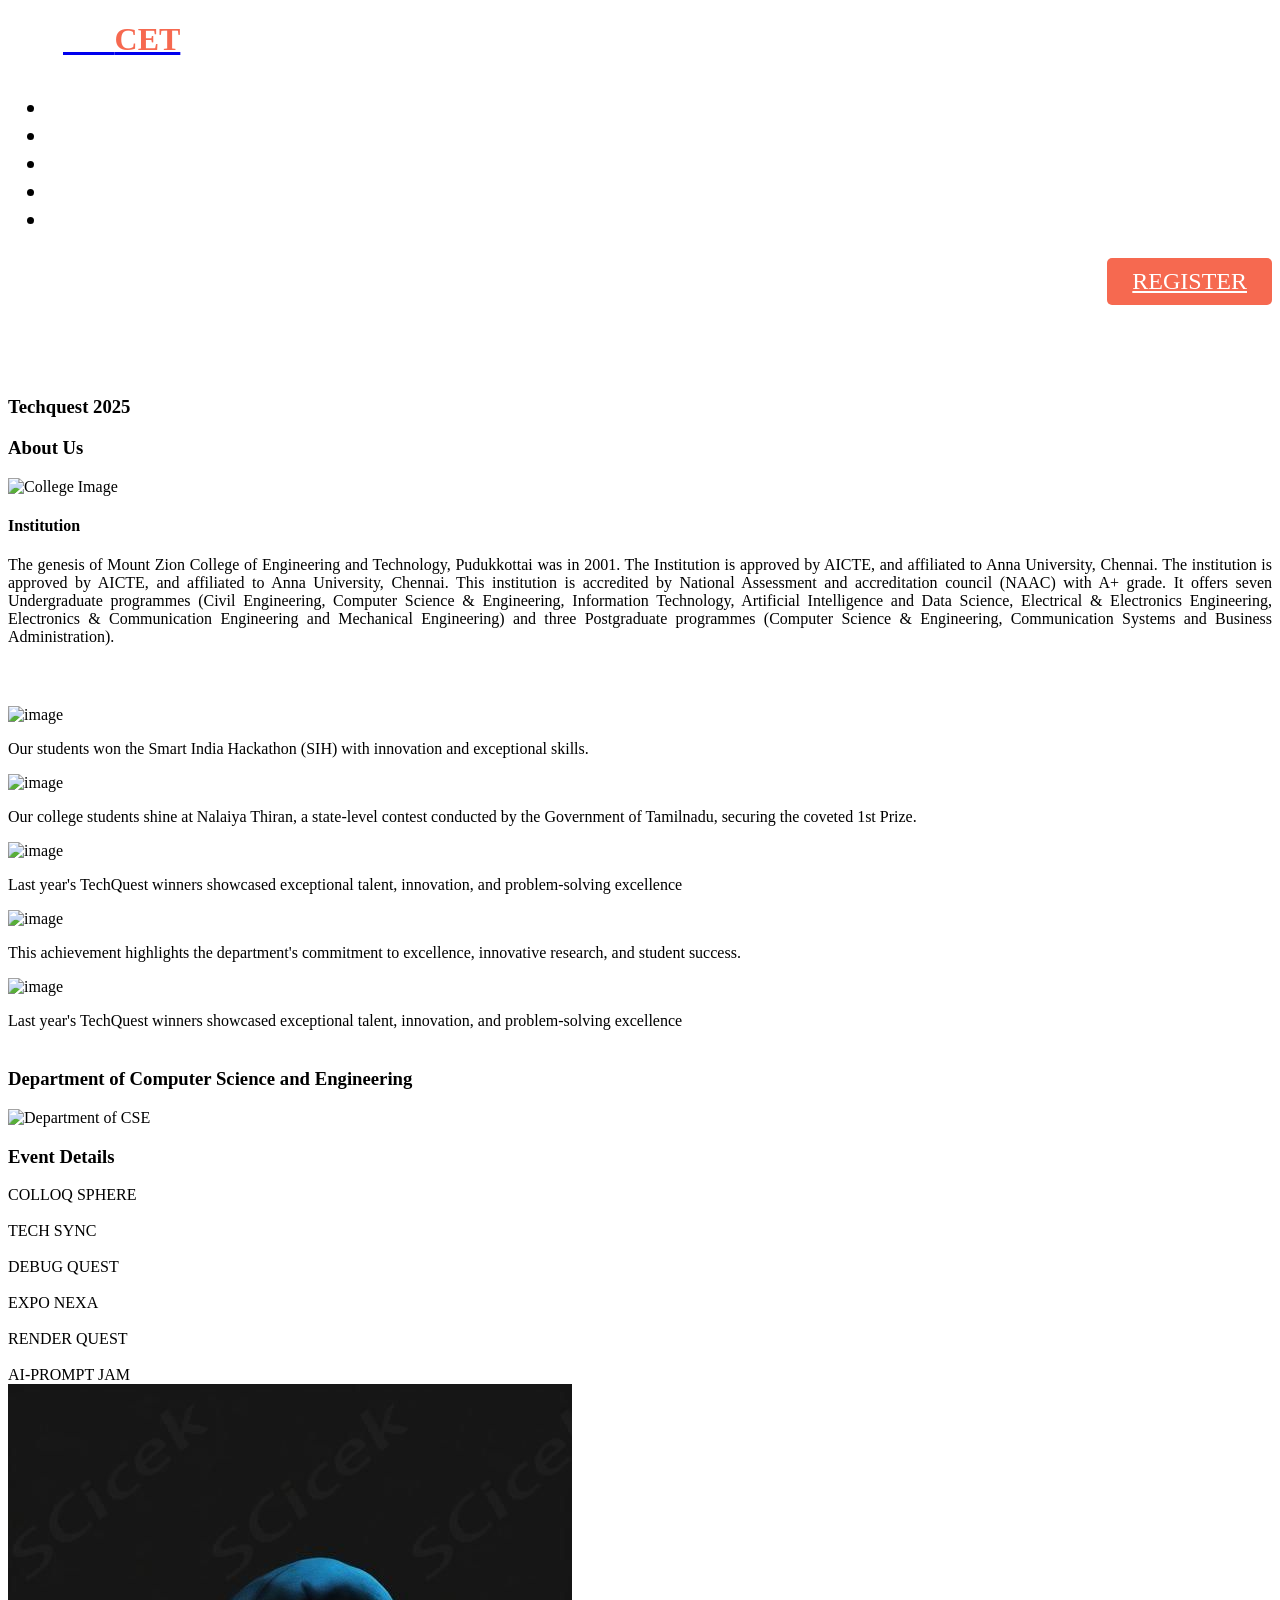
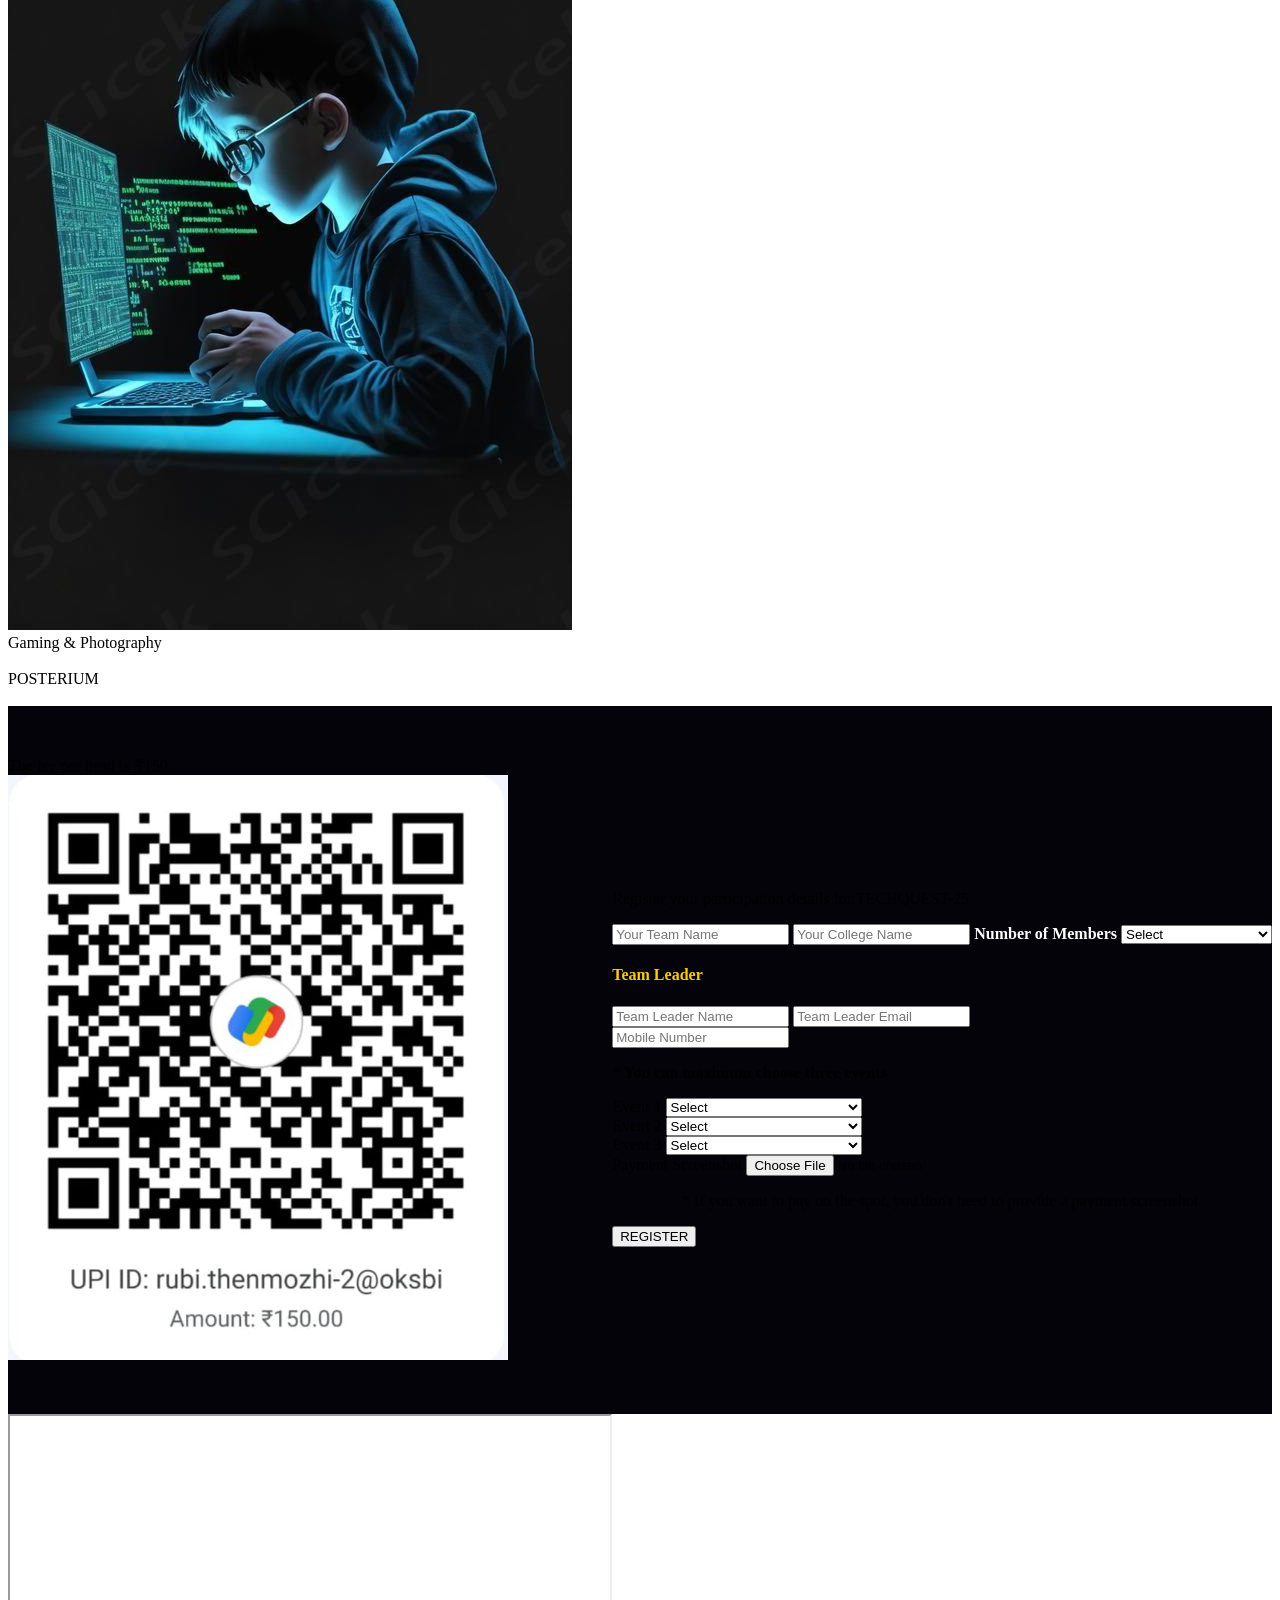
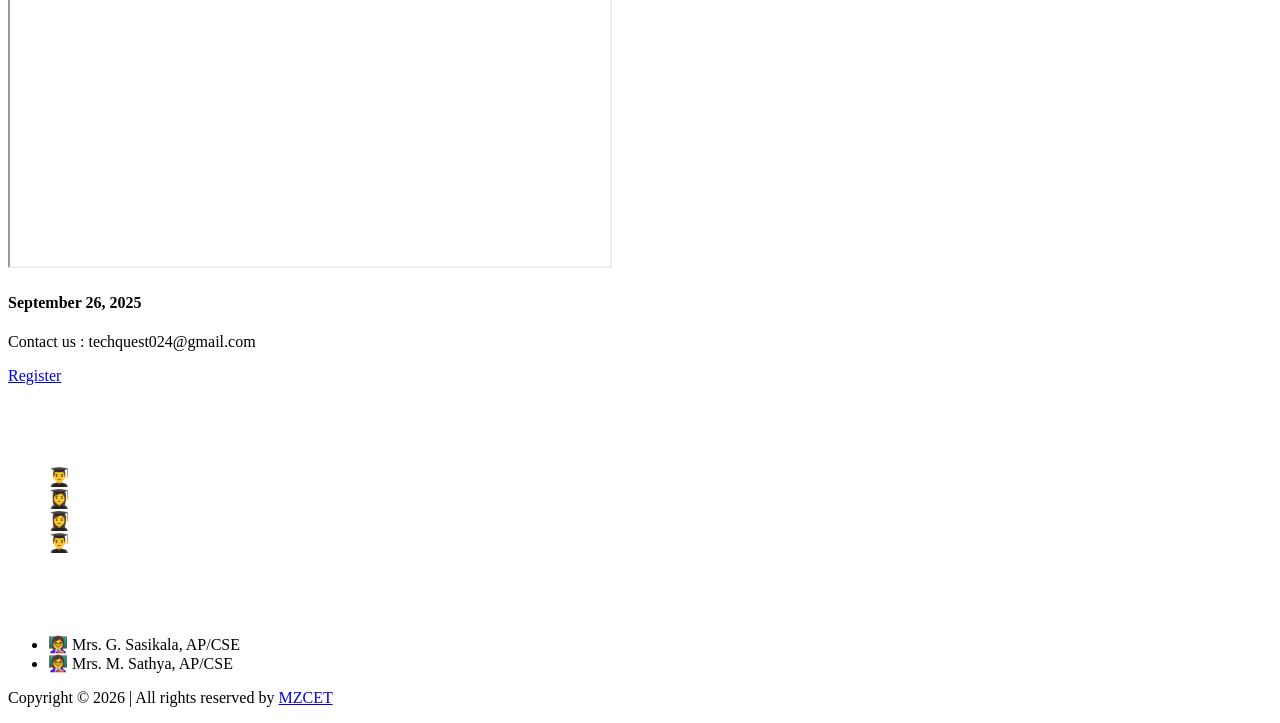
==== index.html @ 286eeac9 "Updated footer with student and staff coordinators" ====
<!doctype html>
<html class="no-js" lang="zxx">

<head>
    <meta charset="utf-8">
    <meta http-equiv="x-ua-compatible" content="ie=edge">
    <title>Techquest25</title>
    <meta name="description" content="">
    <meta name="viewport" content="width=device-width, initial-scale=1">
    <link rel="preconnect" href="https://fonts.googleapis.com">
    <link rel="preconnect" href="https://fonts.gstatic.com" crossorigin>
    <link href="https://fonts.googleapis.com/css2?family=Montserrat:ital,wght@0,100..900;1,100..900&display=swap" rel="stylesheet">

    <!-- <link rel="manifest" href="site.webmanifest"> -->
    <link rel="shortcut icon" type="image/x-icon" href="img/favicon.png">
    
    <!-- Place favicon.ico in the root directory -->

    <link rel="stylesheet" href="./form.css">
    <!-- CSS here -->
     <link rel="stylesheet" href="./glass.css">
    <link rel="stylesheet" href="css/bootstrap.min.css">
    <link rel="stylesheet" href="css/form.css">
    <link rel="stylesheet" href="css/owl.carousel.min.css">
    <link rel="stylesheet" href="css/magnific-popup.css">
    <link rel="stylesheet" href="css/font-awesome.min.css">
    <link rel="stylesheet" href="css/themify-icons.css">
    <link rel="stylesheet" href="css/gijgo.css">
    <link rel="stylesheet" href="css/nice-select.css">
    <link rel="stylesheet" href="css/animate.css">
    <link rel="stylesheet" href="css/flaticon.css">
    <link rel="stylesheet" href="css/slicknav.css">

    <link rel="stylesheet" href="css/style.css">
    <link rel="stylesheet" href="./navbar.css">

    <!-- slider adding -->
    <link rel="stylesheet" href="https://cdnjs.cloudflare.com/ajax/libs/remixicon/3.5.0/remixicon.css" crossorigin="">

    <!--=============== SWIPER CSS ===============-->
    <link rel="stylesheet" href="./swiper-bundle.min.css">

    <!--=============== CSS ===============-->
    <link rel="stylesheet" href="./slidercss.css">

    <!-- font adding  -->
    <link rel="preconnect" href="https://fonts.googleapis.com">
<link rel="preconnect" href="https://fonts.gstatic.com" crossorigin>
<link href="https://fonts.googleapis.com/css2?family=Bebas+Neue&family=Unlock&display=swap" rel="stylesheet">
    <style>

        *{
            scrollbar-width: none;
        }
        .form-text{
            font-family: "Montserrat", sans-serif;
        }  
        .heading_name{
            font-family: "Unlock" , sans-serif;
        }
        .modal {
        display: none;
        position: fixed;
        z-index: 1;
        padding-top: 100px;
        left: 0;
        top: 0;
        width: 100%;
        height: 100%;
        background-color: rgba(0,0,0,0.4); /* Black background with opacity */
    }

    .modal-content {
        background-color: black;
        margin: auto;
        padding: 20px;
        border: 1px solid #888;
        width: 80%;
        max-width: 400px;
        text-align: center;
    }

    .close {
        color: #aaa;
        float: right;
        font-size: 28px;
        font-weight: bold;
    }

    .close:hover, .close:focus {
        color: black;
        text-decoration: none;
        cursor: pointer;
    }
    .error-input {
  border: 2px solid red !important;
  box-shadow: 0 0 8px red;
}

.student{
    color: white;
    font-size: larger;
}

.text-left1{
    color:white;
    font-size: large;
}

.text-left{
    color:white;
    font-size: large;
}


    </style>
    <!-- <link rel="stylesheet" href="css/responsive.css"> -->
</head>

<div>
    <!-- header-start -->
    <header>
        <div class="header-area ">
            <div id="sticky-header" class="main-header-area">
                <div class="container">
                    <div class="header_bottom_border">
                        <div class="row align-items-center">
                            <div class="col-xl-3 col-lg-3">
                                <div class="logo">
                                    <a href="index.html">
                                        <h1 style="color: #f66950; padding-bottom: 10px; display: flex;"> 
                                             <img src="./img/favicon.png"  width="55" alt="">
                                            <span style="color: white;">MZ</span>CET
                                        </h1>
                                    </a>
                                </div>
                            </div>
                            <div class="col-xl-6 col-lg-6">
                                <div class="hambarger main-menu d-none d-lg-block">
                                    <nav>
                                        <ul id="navigation" style=" justify-content: center; align-items: center; gap: 20px; font-size: 25px;">
                                            <li><a href="index.html" style="color: white;">home</a></li>
                                            <li><a href="#about-us" style="color: white;">About Us</a></li>
                                            <li><a href="#event" style="color: white;">Events</a></li>
                                            <li><a href="#contact" style="color: white;">Contact</a></li>
                                            <li><a href="https://www.mzcet.in/default.php" style="color: white;">MZ Home</a></li>
                                        </ul>
                                    </nav>
                                </div>
                            </div>
                            <div class="col-xl-3 col-lg-3 d-none d-lg-block">
                                <div class="buy_tkt" style="display: flex; justify-content: flex-end; align-items: center;">
                                    <div class="book_btn d-none d-lg-block">
                                        <a href="#form" style="font-size: 24px; display: inline-block; padding: 10px 25px; background-color: #f66950; color: white; border-radius: 5px; text-transform: uppercase;">Register</a>
                                    </div>
                                </div>
                            </div>
                            <div class="col-12">
                                <!-- <div>skdnsldnslkdns</div> -->
                                <div class="mobile_menu d-block d-lg-none"></div>
                            </div>
                        </div>
                    </div>
                </div>
            </div>
        </div>
    </header>
    
    <!-- header-end -->

    <!-- slider_area_start -->
    <div class="slider_area">
        <div class="single_slider  d-flex align-items-center slider_bg_1 overlay">
            <div class="container">
                <div class="row align-items-center justify-content-center">
                    <div class="col-xl-12">
                        <div class="slider_text text-center">
                            <div class="shape_1 wow fadeInUp" data-wow-duration="1s" data-wow-delay=".2s">
                                <img src="img/shape/shape_1.svg" alt="">
                            </div>
                            <div class="shape_2 wow fadeInDown" data-wow-duration="1s" data-wow-delay=".2s">
                                <img src="img/shape/shape_2.svg" alt="">
                            </div>
                            <span class="wow fadeInLeft heading_name" data-wow-duration="1s" data-wow-delay=".3s" style="color: white ; ">National level technical symposium<br>
                             <span style="color: white;" class="heading_name">September 26</span>
                            </span>
                            <h3 class="wow fadeInLeft" data-wow-duration="1s" data-wow-delay=".4s">Techquest 2025</h3>
                            <!-- <p class="wow fadeInLeft" data-wow-duration="1s" data-wow-delay=".5s">Department of Computer Science and Engineering</p> -->
                        </div>
                    </div>
                </div>
            </div>
        </div>
    </div>
    <!-- slider_area_end -->

    <!-- about_area_start  -->
    <div id="about-us" class="about_area black_bg">
        <div class="container">
            <div class="row justify-content-center">
                <div class="col-lg-8">
                    <div class="section_title text-center mb-80">
                        <h3 class="wow fadeInRight" data-wow-duration="1s" data-wow-delay=".3s" >About Us</h3>
                        <!-- <p class="wow fadeInRight" data-wow-duration="1s" data-wow-delay=".4s" >The event regularly attracts a diverse range of attendees from around the world, across different professions, and with different.</p> -->
                    </div>
                </div>
            </div>
            <div class="row align-items-center">
                <div class="col-lg-7 col-md-6">
                    <div class="about_thumb">
                        <div class="shap_3  wow fadeInLeft" data-wow-duration="1s" data-wow-delay=".4s">
                            <!-- <img src="img/mzcet1.jpg" alt=""> -->
                        </div>
                        <div class="thumb_inner  wow fadeInUp" data-wow-duration="1s" data-wow-delay=".3s">
                            <img loading="lazy" decoding="async" role="article" src="img/mzcet1.webp" alt="College Image">
                        </div>
                    </div>
                </div>
                <div class="col-lg-5 col-md-6">
                    <div class="about_info pl-68">
                        <h4 class=" wow fadeInLeft" data-wow-duration="1s" data-wow-delay=".5s">Institution</h4>
                        <p  class=" wow fadeInLeft" style="text-align: justify; " data-wow-duration="1s" data-wow-delay=".6s">The genesis of Mount Zion College of Engineering and Technology, Pudukkottai was in 2001. The Institution is approved by AICTE, and affiliated to Anna University, Chennai. The institution is approved by AICTE, and affiliated to Anna University, Chennai. This institution is accredited by National Assessment and accreditation council (NAAC) with A+ grade. It offers seven Undergraduate programmes (Civil Engineering, Computer Science & Engineering, Information Technology, Artificial Intelligence and Data Science, Electrical & Electronics Engineering, Electronics & Communication Engineering and Mechanical Engineering) and three Postgraduate programmes (Computer Science & Engineering, Communication Systems and Business Administration).
                        </p>
                        <!-- <a href="#" class="boxed-btn3  wow fadeInLeft" data-wow-duration="1s" data-wow-delay=".7s">Register</a> -->
                    </div>
                </div>
            </div>
        </div>
    </div>
    <!-- about_area_end  -->
     <!-- Slider area -->
     <div class="section_title text-center">
        <h3 class="wow fadeInRight" style=" color: white;" data-wow-duration="1s" data-wow-delay=".3s" >Achievements</h3>
        <!-- <p class="wow fadeInRight" data-wow-duration="1s" data-wow-delay=".4s" >The event regularly attracts a diverse range of attendees from around the world, across different professions, and with different.</p> -->
    </div>
     <section class="containerslider">
        <div class="card__container swiper">
           <div class="card__content">
              <div class="swiper-wrapper">
                <article class="card__article swiper-slide">
                    <div class="card__image">
                       <img loading="lazy" decoding="async" role="status" src="img/achieve/sihfinal.webp" alt="image" class="card__img">
                       <div class="card__shadow"></div>
                    </div>
     
                    <div class="card__data">
                       <!-- <h3 class="card__name" style="color: #05030a;">Price Distrubition</h3> -->
                       <p class="card__description">
                        Our students won the Smart India Hackathon (SIH) with innovation and exceptional skills.
                       </p>
     
                       <!-- <a href="#" class="card__button">View More</a> -->
                    </div>
                 </article>
                 <article class="card__article swiper-slide">
                    <div class="card__image">
                       <img loading="lazy" decoding="async" role="status" src="img/achieve/nalaiyatheran.webp" alt="image" class="card__img">
                       <div class="card__shadow"></div>
                    </div>
     
                    <div class="card__data">
                       <!-- <h3 class="card__name" style="color: #05030a;">Price Distrubition</h3> -->
                       <p class="card__description">
                        Our college students shine at Nalaiya Thiran, a state-level contest conducted by the Government of Tamilnadu, securing the coveted 1st Prize.
                       </p>
     
                       <!-- <a href="#" class="card__button">View More</a> -->
                    </div>
                 </article>
                 <article class="card__article swiper-slide">
                    <div class="card__image">
                       <img loading="lazy" decoding="async" role="status" src="img/achieve/achieve.webp" alt="image" class="card__img">
                       <div class="card__shadow"></div>
                    </div>
     
                    <div class="card__data">
                       <!-- <h3 class="card__name" style="color: #05030a;">Price Distrubition</h3> -->

                       <p class="card__description">
                        Last year's TechQuest winners showcased exceptional talent, innovation, and problem-solving excellence
                       </p>
     
                       <!-- <a href="#" class="card__button">View More</a> -->
                    </div>
                 </article>                                
     
                 <article class="card__article swiper-slide">
                    <div class="card__image">
                        <img loading="lazy" decoding="async" role="status" src="img/achieve/achieve3.webp" alt="image" class="card__img">
                       <div class="card__shadow"></div>
                    </div>
     
                    <div class="card__data">
                       <!-- <h3 class="card__name">Sara Mit</h3> -->
                       <p class="card__description">
                        This achievement highlights the department's commitment to excellence, innovative research, and student success.
                       </p>
                       
                       <!-- <a href="#" class="card__button">View More</a> -->
                    </div>
                 </article>
     
                 
                 <article class="card__article swiper-slide">
                    <div class="card__image">
                        <img loading="lazy" decoding="async" height="" role="status" src="./img/achieve/achieve2.webp" alt="image" class="card__img">
                       <div class="card__shadow"></div>
                    </div>
     
                    <div class="card__data">
                       <!-- <h3 class="card__name">Jenny Wert</h3> -->
                       <p class="card__description">
                        Last year's TechQuest winners showcased exceptional talent, innovation, and problem-solving excellence
                       </p>
     
                       <!-- <a href="#" class="card__button">View More</a> -->
                    </div>
                 </article>
<!-- 
                 <article class="card__article swiper-slide">
                    <div class="card__image">
                        <img loading="lazy" decoding="async" role="status" src="img/achieve/achieve4.webp" alt="image" class="card__img">
                       <div class="card__shadow"></div>
                    </div>
     
                    <div class="card__data">
                       <!-- <h3 class="card__name">Jenny Wert</h3> -->
                       <!-- <p class="card__description">
                        Best department award 2023
                       </p> -->
     
                       <!-- <a href="#" class="card__button">View More</a> -->
                    <!-- </div>
                 </article>  -->

                 <!-- <article class="card__article swiper-slide">
                    <div class="card__image">
                       <img src="assets/img/avatar-5.png" alt="image" class="card__img">
                       <div class="card__shadow"></div>
                    </div>
     
                    <div class="card__data">
                       <h3 class="card__name">Lexa Kin</h3>
                       <p class="card__description">
                          Passionate about development and design, 
                          I carry out projects at the request of users.
                       </p>
     
                       <a href="#" class="card__button">View More</a>
                    </div>
                 </article> -->
              </div>
           </div>

           <!-- Navigation buttons -->
           <div class="swiper-button-next">
              <i class="ri-arrow-right-s-line"></i>
           </div>
           
           <div class="swiper-button-prev">
              <i  class="ri-arrow-left-s-line" ></i>
           </div>

           <!-- Pagination -->
           <div class="swiper-pagination"></div>
        </div>
     </section>

    <!-- added -->
    <div class="about_area black_bg">
        <div class="container">
            <div class="row justify-content-center">
                <div class="col-lg-8">
                    <div class="section_title text-center mb-80">
                        <h3 class="wow fadeInRight" style="padding-top: 20px;" data-wow-duration="1s" data-wow-delay=".3s" >Department of Computer Science and Engineering</h3>
                        <!-- <p class="wow fadeInRight" data-wow-duration="1s" data-wow-delay=".4s" >The event regularly attracts a diverse range of attendees from around the world, across different professions, and with different.</p> -->
                    </div>
                </div>
            </div>
            <div class="col align-items-center">
                <div class="">
                    <div class="about_thumb">
                        <div class="shap_3  wow fadeInLeft" data-wow-duration="1s" data-wow-delay=".4s">
                            <!-- <img src="img/mzcet1.jpg" alt=""> -->
                        </div>
                        <div class="thumb_inner  wow fadeInUp" data-wow-duration="1s" data-wow-delay=".3s">
                            <img loading="lazy" decoding="async" role="article" src="img/group_photo.webp" width="" alt="Department of CSE">
                        </div>
                    </div>
                </div>
                <div class="">
                    <div class="about_info ">
                        <!-- <h4 class=" wow fadeInLeft" data-wow-duration="1s" data-wow-delay=".5s">Institution</h4> -->
                        <!-- <p  class=" wow fadeInLeft text-justify" data-wow-duration="1s" data-wow-delay=".6s">Journey of the Department of Computer Science and Engineering at Mount Zion College of Engineering and Technology commenced in 2001, and since then, we have flourished in expertise and prowess within the realms of Computer Science and Engineering Curriculum and Research. Our offerings include B.E. in Computer Science and Engineering with a cohort of 90 students, M.E. in Computer Science and Engineering, admitting 18 students, and part-time opportunities for Doctoral Scholars. Renowned for excellence in both pedagogy and research, our faculty boasts exceptional academic credentials and high esteem. Our department's mission is to equip students with the holistic skill set essential for success in the modern workplace. We firmly believe that knowledge and research are catalysts for positive change. To empower our students, we have spearheaded innovative programs. Our graduates are adept at discerning, analyzing, and resolving intricate cross-disciplinary challenges, coupled with effective communication of their expertise throughout their careers. Our academic offerings encompass Value Added Courses, Certificate Courses, GATE Coaching, Placement Training, 24-hour Workshops, and Idea Hackathons. The paramount objective of our department is to achieve complete student placement. We categorize students' programming skills as beginners, intermediates, or advanced. Subsequently, Value Added Courses encompassing Web design, Mobile Application Development, IoT Training, and other contemporary tools are tailored to enhance their skills. Advanced students receive training in the latest programming languages pertinent to the IT sector trends. Real-time experience is fostered through team-based mini-projects, culminating in a project exhibition to foster knowledge transfer. We take immense pride in sharing that the Department of Computer Science and Engineering (CSE) has achieved a remarkable feat by consecutively securing the first prize in the prestigious national-level Smart India Hackathon since 2019.</p> -->
                        <!-- <a href="#" class="boxed-btn3  wow fadeInLeft" data-wow-duration="1s" data-wow-delay=".7s">Register</a> -->
                    </div>
                </div>
            </div>
        </div>
    </div>

    <div id="event" class="program_details_area detials_bg_1 overlay2">
        <div class="container">
            <div class="row">
                <div class="col-lg-12">
                    <div class="section_title text-center mb-80  wow fadeInRight" data-wow-duration="1s" data-wow-delay=".3s">
                        <h3>Event Details</h3>
                    </div>
                </div>
            </div>
            <div class="row justify-content-center">
                <div class="col-lg-8">
                    <div class="program_detail_wrap">
                        <div class="single_propram">
                            <div class="inner_wrap">
                                <div class="circle_img"></div>
                                <div class="porgram_top">
                                    <span class=" wow fadeInLeft" data-wow-duration="1s" data-wow-delay=".3s">COLLOQ SPHERE </span>
                                    <!-- <h4 class=" wow fadeInUp" data-wow-duration="1s" data-wow-delay=".4s">KNOWLWGE BOWL</h4> -->
                                </div>
                                <div class="thumb wow fadeInUp" data-wow-duration="1s" data-wow-delay=".5s">
                                    <a href="event_detail.html?eventId=1">
                                        <!-- <img src="img/shape/shape_1.svg" alt=""> -->
                                        <img src="img/paper.jpg" alt="">
                                       </a>
                                    
                                </div>
                                <!-- <h4 class="wow fadeInUp" data-wow-duration="1s" data-wow-delay=".6s">Mr. Zosoldos</h4> -->
                            </div>
                        </div>
                        <div class="single_propram">
                            <div class="inner_wrap">
                                <div class="circle_img"></div>
                                <div class="porgram_top">
                                    <span class="wow fadeInRight" data-wow-duration="1s" data-wow-delay=".3s">TECH SYNC </span>
                                    <!-- <h4 class="wow fadeInRight" data-wow-duration="1s" data-wow-delay=".4s">12 Feb 2020</h4> -->
                                </div>
                                <div class="thumb wow fadeInRight" data-wow-duration="1s" data-wow-delay=".5s">
                                    <a href="event_detail.html?eventId=2">
                                        <img src="img/quiz.jpg" alt="">
                                    </a>
                                </div>
                                <!-- <h4 class="wow fadeInRight" data-wow-duration="1s" data-wow-delay=".6s">Mr. Zosoldos</h4> -->
                            </div>
                        </div>
                        <div class="single_propram">
                            <div class="inner_wrap">
                                <div class="circle_img"></div>
                                <div class="porgram_top">
                                    <span class=" wow fadeInLeft" data-wow-duration="1s" data-wow-delay=".3s">DEBUG QUEST</span>
                                    <!-- <h4 class=" wow fadeInUp" data-wow-duration="1s" data-wow-delay=".4s">12 Feb 2020</h4> -->
                                </div>
                                <div class="thumb  wow fadeInUp" data-wow-duration="1s" data-wow-delay=".5s">
                                    <a href="event_detail.html?eventId=3">
                                        <img src="img/code.jpg" alt="">

                                    </a>
                                    <!-- <img src="img/techvein.jpg" alt=""> -->
                                </div>
                                <!-- <h4 class=" wow fadeInUp" data-wow-duration="1s" data-wow-delay=".6s">Mr. Zosoldos</h4> -->
                            </div>
                        </div>
                        <div class="single_propram">
                            <div class="inner_wrap">
                                <div class="circle_img"></div>
                                <div class="porgram_top">
                                    <span class="wow fadeInRight" data-wow-duration="1s" data-wow-delay=".3s">EXPO NEXA </span>
                                    <!-- <h4 class="wow fadeInRight" data-wow-duration="1s" data-wow-delay=".4s">12 Feb 2020</h4> -->
                                </div>
                                <div class="thumb wow fadeInRight" data-wow-duration="1s" data-wow-delay=".5s">
                                    <a href="event_detail.html?eventId=4">
                                        <img src="img/techvein.jpg" alt="">

                                    </a>
                                    
                                </div>
                                <!-- <h4 class="wow fadeInRight" data-wow-duration="1s" data-wow-delay=".6s">Mr. Zosoldos</h4> -->
                            </div>
                        </div>
                        <div class="single_propram">
                            <div class="inner_wrap">
                                <div class="circle_img"></div>
                                <div class="porgram_top">
                                    <span class="wow fadeInRight" data-wow-duration="1s" data-wow-delay=".3s">RENDER QUEST </span>
                                    <!-- <h4 class="wow fadeInRight" data-wow-duration="1s" data-wow-delay=".4s">12 Feb 2020</h4> -->
                                </div>
                                <div class="thumb wow fadeInRight" data-wow-duration="1s" data-wow-delay=".5s">
                                    <a href="event_detail.html?eventId=5">
                                        <img src="img/figma.jpg" alt="">

                                    </a>
                                </div>
                                <!-- <h4 class="wow fadeInRight" data-wow-duration="1s" data-wow-delay=".6s">Mr. Zosoldos</h4> -->
                            </div>
                        </div>
                        <div class="single_propram">
                            <div class="inner_wrap">
                                <div class="circle_img"></div>
                                <div class="porgram_top">
                                    <span class="wow fadeInRight" data-wow-duration="1s" data-wow-delay=".3s">AI-PROMPT JAM</span>
                                    <!-- <h4 class="wow fadeInRight" data-wow-duration="1s" data-wow-delay=".4s">12 Feb 2020</h4> -->
                                </div>
                                <div class="thumb wow fadeInRight" data-wow-duration="1s" data-wow-delay=".5s">
                                    <a href="event_detail.html?eventId=6">
                                        <img src="img/blender.jpg" alt="">

                                    </a>
                                    
                                </div>
                                <!-- <h4 class="wow fadeInRight" data-wow-duration="1s" data-wow-delay=".6s">Mr. Zosoldos</h4> -->
                            </div>
                        </div>
                        <div class="single_propram">
                            <div class="inner_wrap">
                                <div class="circle_img"></div>
                                <div class="porgram_top">
                                    <span class="wow fadeInRight" data-wow-duration="1s" data-wow-delay=".3s">Gaming & Photography</span>
                                    <!-- <h4 class="wow fadeInRight" data-wow-duration="1s" data-wow-delay=".4s">12 Feb 2020</h4> -->
                                </div>
                                <div class="thumb wow fadeInRight" data-wow-duration="1s" data-wow-delay=".5s">
                                    <a href="event_detail.html?eventId=7">
                                        <img src="img/photo.jpg" alt="">

                                    </a>
                                </div>
                                <!-- <h4 class="wow fadeInRight" data-wow-duration="1s" data-wow-delay=".6s">Mr. Zosoldos</h4> -->
                            </div>
                        </div>

                        <div class="single_propram">
                            <div class="inner_wrap">
                                <div class="circle_img"></div>
                                <div class="porgram_top">
                                    <span class="wow fadeInRight" data-wow-duration="1s" data-wow-delay=".3s">POSTERIUM </span>
                                    <!-- <h4 class="wow fadeInRight" data-wow-duration="1s" data-wow-delay=".4s">12 Feb 2020</h4> -->
                                </div>
                                <div class="thumb wow fadeInRight" data-wow-duration="1s" data-wow-delay=".5s">
                                    <a href="event_detail.html?eventId=8">
                                        <img src="img/poster.jpg" alt="">

                                    </a>
                                </div>
                                <!-- <h4 class="wow fadeInRight" data-wow-duration="1s" data-wow-delay=".6s">Mr. Zosoldos</h4> -->
                            </div>
                        </div>

                        
                    </div>
                </div>
            </div>
        </div>
    </div>

    <!-- registration form  -->
     
     <div id="form" class="" style="background: #05030a; padding-top: 50px; padding-bottom: 50px;">
  <div class="form-container" style="display: flex; justify-content: space-between; align-items: center;">
    <div class="form-left">
      
      <div class="offer-wrapper">
        The fee per head is <span class="ruppee">&#8377;150</span>
      </div>

      

    
<div>
  <img id="qrCodeImage" loading="lazy" decoding="async" role="presentation" 
       src="./img/qr_code/1.jpg" class="event-img" width="500" alt="QR Code for Payment">
</div>

    </div>

   <div class="form-right">
  <div class="form-content">
    <p class="form-header">
      Register your participation details for <span class="event-highlight">TECHQUEST-25</span>
    </p>

    <form id="registrationForm" enctype="multipart/form-data" class="form-registration">
      <input type="text" minlength="3" required id="teamName" name="teamName" placeholder="Your Team Name" class="input-full-width" />
      <input type="text" minlength="10" required id="collegeName" name="collegeName" placeholder="Your College Name" class="input-field" />

      <!-- Dynamic -s -->
      <label for="members" style="color:#fff; font-weight:bold;">Number of Members</label>
      <select name="membersCount" id="members" class="input-field" required>
        <option value="">Select</option>
        <option value="1">1 (Team Leader Only)</option>
        <option value="2">2 Members</option>
        <option value="3">3 Members</option>
      </select>

      <div id="memberDetails"></div>

      <input type="number" id="mobile" name="mobile" oninput="this.value=this.value.slice(0,10)" required placeholder="Mobile Number" class="input-field" />

      <p class="form-note" style="font-weight: bolder;">* You can  maximum choose  three  events</p>

      <!-- Event dropdowns -->
      <div class="event-select">
        <label>Event 1 </label>
        <select name="eventName1" class="event-dropdown input-field" >
          <option value="">Select</option>
          <option value="EVT01">COLLOQ SPHERE </option>
          <option value="EVT02">EXPO NEXA</option>
          <option value="EVT03">AI-PROMPT JAM</option>
          <option value="EVT04">DEBUG QUEST</option>
          <option value="EVT05">POSTERIUM</option>
          <option value="EVT06">RENDER QUEST</option>
          <option value="EVT07">TECH SYNC</option>
          <option value="EVT08">PHOTOGRAPHY & GAMING</option>
        </select>
      </div>

      <div class="event-select">
        <label>Event 2 </label>
        <select name="eventName2" class="event-dropdown input-field" >
          <option value="">Select</option>
          <option value="EVT01">COLLOQ SPHERE</option>
          <option value="EVT02">EXPO NEXA</option>
          <option value="EVT03">AI-PROMPT JAM</option>
          <option value="EVT04">DEBUG QUEST</option>
          <option value="EVT05">POSTERIUM</option>
          <option value="EVT06">RENDER QUEST</option>
          <option value="EVT07">TECH SYNC</option>
          <option value="EVT08">PHOTOGRAPHY & GAMING</option>
        </select>
      </div>

      <div class="event-select">
        <label>Event 3 </label>
        <select name="eventName3" class="event-dropdown input-field" >
          <option value="">Select</option>
          <option value="EVT01">COLLOQ SPHERE</option>
          <option value="EVT02">EXPO NEXA</option>
          <option value="EVT03">AI-PROMPT JAM</option>
          <option value="EVT04">DEBUG QUEST</option>
          <option value="EVT05">POSTERIUM</option>
          <option value="EVT06">RENDER QUEST</option>
          <option value="EVT07">TECH SYNC</option>
          <option value="EVT08">PHOTOGRAPHY & GAMING</option>
        </select>
      </div>

      <!-- File Upload -->
      <div class="form-upload-wrapper">
        <div class="file-upload-section">
          <label for="paymentScreenshot">Payment Screenshot</label>
          <input type="file" id="paymentScreenshot" name="paymentScreenshot" class="input-file" accept="image/png, image/jpeg" />
        </div>
      </div>
      <p class="form-note" style="text-align: center;">* If you want to pay on the spot, you don't need to provide a payment screenshot.</p>

      <!-- Submit Button -->
      
      <button type="button" class="form-submit-btn" onclick="submitForm()">REGISTER</button>

    </form>
  </div>
</div>
  </div>
</div>
    
    <!-- map_area_start  -->
    <div class="map-area">
        <div id="map">
            <iframe src="https://www.google.com/maps/embed?pb=!1m18!1m12!1m3!1d3925.5911599531914!2d78.7618656748755!3d10.294488089826467!2m3!1f0!2f0!3f0!3m2!1i1024!2i768!4f13.1!3m3!1m2!1s0x3b007b9be3b6b9c1%3A0x7dc82f4a20569695!2sMount%20Zion%20College%20of%20Engineering%20and%20Technology!5e0!3m2!1sen!2sin!4v1726206888338!5m2!1sen!2sin" 
                width="600" height="450" allowfullscreen="" loading="lazy" referrerpolicy="no-referrer-when-downgrade">
            </iframe>
        </div>
    </div>
       
    </div>
    
    <div class="">        
    <!-- footer_start  -->
    <footer id="contact" class="footer">
        <div class="footer_top">
          <div class="container">
            <div class="row justify-content-center">
              <div class="col-lg-6 col-md-8">
                <div class="footer_widget">
                  <div class="address_details text-center">
                    <h4 class="wow fadeInUp" data-wow-duration="1s" data-wow-delay=".3s">September 26, 2025</h4>
                    <p class="wow fadeInUp" data-wow-duration="1s" data-wow-delay=".5s">
                      Contact us : techquest024@gmail.com
                    </p>
                    <a href="#form" class="boxed-btn3 wow fadeInUp" data-wow-duration="1s" data-wow-delay=".6s">Register</a>
                  </div>
                </div>
              </div>
            </div>
      
            <!-- Coordinators Section -->
            <div class="row mt-4">
              <!-- Student Coordinators (Left) -->
              <div class="col-md-6">
                <h5 class="text-left">Student Coordinators</h5>
                <ul class="list-unstyled text-left">
                  <li>👨‍🎓 Gopikaran B.T - 87788 40369</li>
                  <li>👩‍🎓 Gayathri B - 81483 01940</li>
                  <li>👩‍🎓 Jasmine K - 63815 86322</li>
                  <li>👨‍🎓 Enosh S - 99947 44716</li>
                </ul>
              </div>
      
              <!-- Staff Coordinators (Right) -->
              <div class="col-md-6 text-right">
                <h5 class="text-left1">Staff Coordinators</h5>
                <ul class="list-unstyled">
                  <li>👩‍🏫 Mrs. G. Sasikala, AP/CSE</li>
                  <li>👩‍🏫 Mrs. M. Sathya, AP/CSE</li>
                </ul>
              </div>
            </div>
          </div>
        </div>
      
        <div class="copy-right_text">
          <div class="container">
            <div class="row">
              <div class="col-xl-12">
                <p class="copy_right text-center wow fadeInDown" data-wow-duration="1s" data-wow-delay=".5s">
                  Copyright &copy;
                  <script>document.write(new Date().getFullYear());</script> |
                  All rights reserved by <a href="https://mzcet.in" target="_blank">MZCET</a>
                </p>
              </div>
            </div>
          </div>
        </div>
      </footer>
      
      
    <!-- footer_end  -->

    <!-- JS here -->
     <script src="./validation.js"></script>
     <script src="./checkboxHandle.js"></script>
     <script src="./navbarClose.js"></script>
     <!-- slider js files -->
     <script src="./swiper-bundle.min.js"></script>

     <!--=============== MAIN JS ===============-->
     <script src="./main.js"></script>
    <!-- <script src="./formsubmit.js" ></script>    -->

    <script src="js/vendor/modernizr-3.5.0.min.js"></script>
    <script src="js/vendor/jquery-1.12.4.min.js"></script>
    <script src="js/popper.min.js"></script>
    <script src="js/bootstrap.min.js"></script>
    <script src="js/owl.carousel.min.js"></script>
    <script src="js/isotope.pkgd.min.js"></script>
    <script src="js/ajax-form.js"></script>
    <script src="js/waypoints.min.js"></script>
    <script src="js/jquery.counterup.min.js"></script>
    <script src="js/imagesloaded.pkgd.min.js"></script>
    <script src="js/scrollIt.js"></script>
    <script src="js/jquery.scrollUp.min.js"></script>
    <script src="js/wow.min.js"></script>
    <script src="js/gijgo.min.js"></script>
    <script src="js/nice-select.min.js"></script>
    <script src="js/jquery.slicknav.min.js"></script>
    <script src="js/jquery.magnific-popup.min.js"></script>
    <script src="js/tilt.jquery.js"></script>
    <script src="js/plugins.js"></script>

    <!--contact js-->
    <script src="js/contact.js"></script>
    <script src="js/jquery.ajaxchimp.min.js"></script>
    <script src="js/jquery.form.js"></script>
    <script src="js/jquery.validate.min.js"></script>
    <script src="js/mail-script.js"></script>
    <script src="js/registration.js"></script>


    <script src="js/main.js"></script>
</body>

</html>
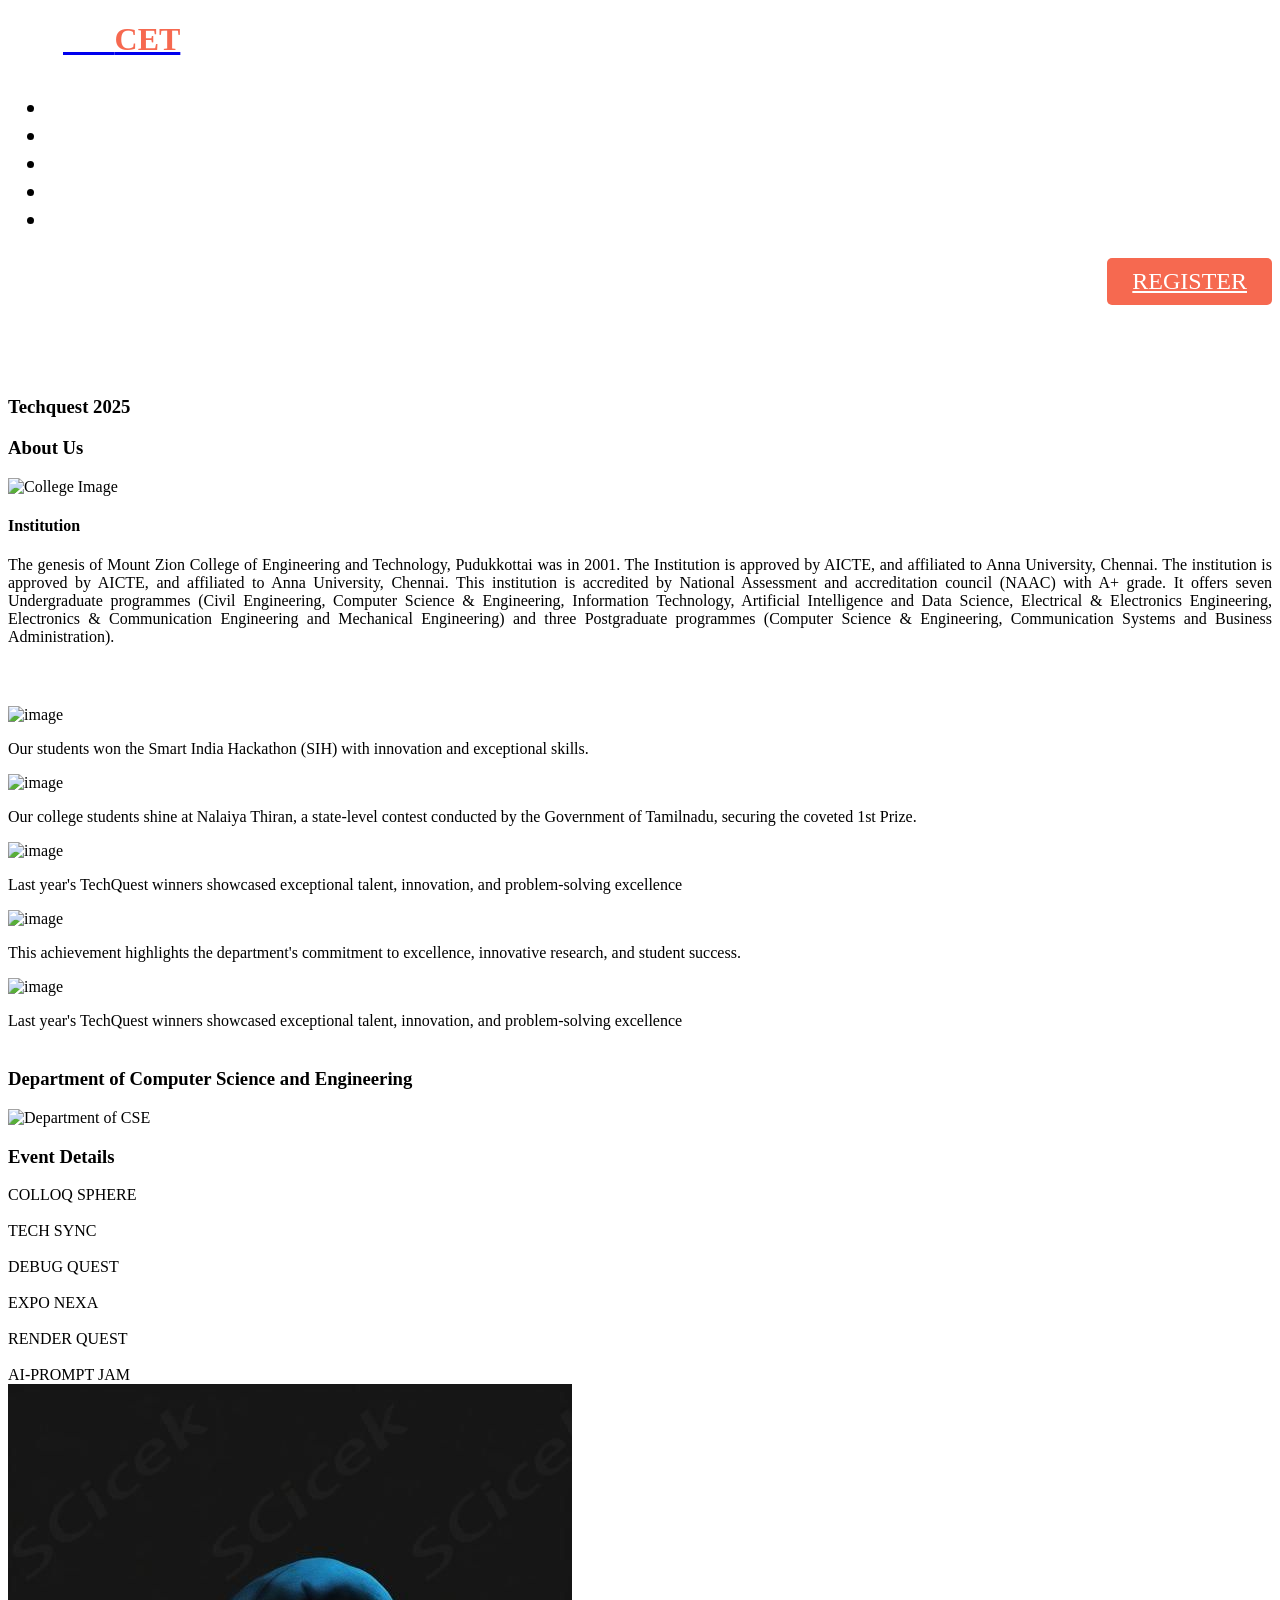
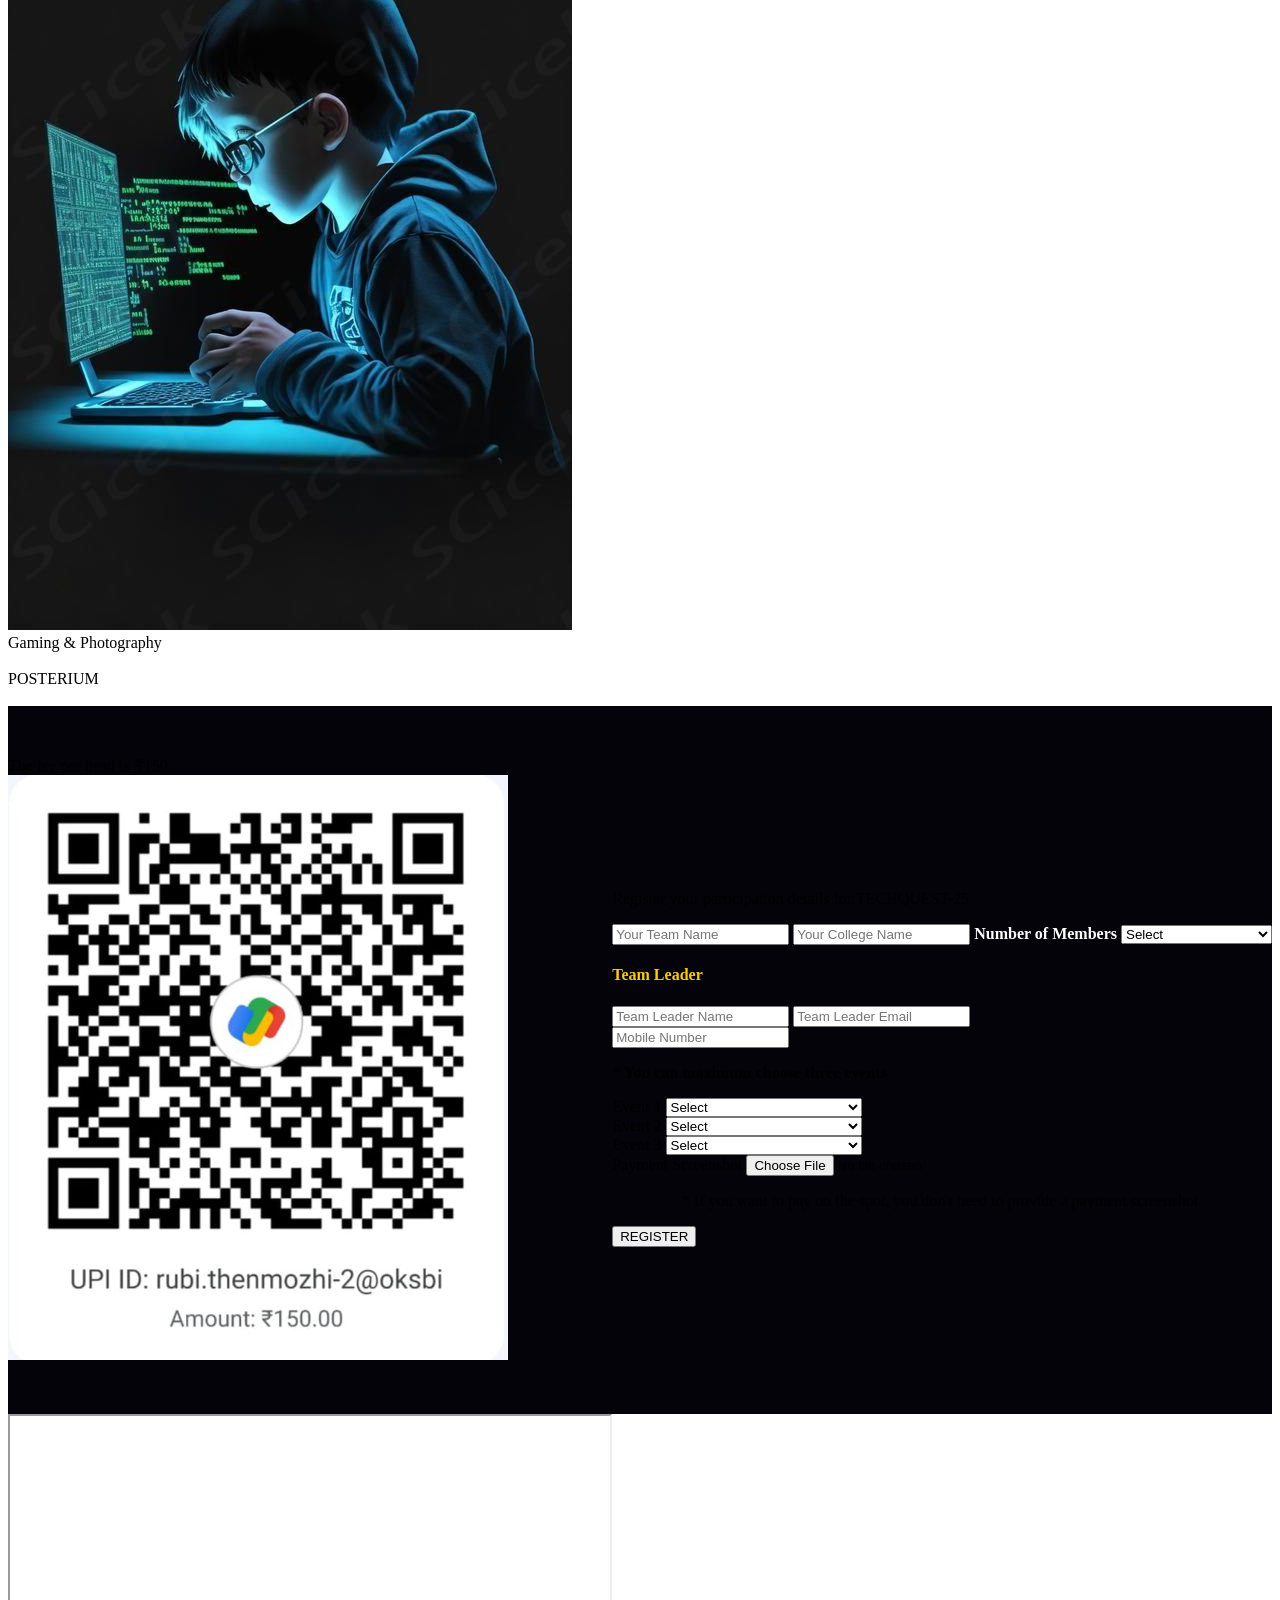
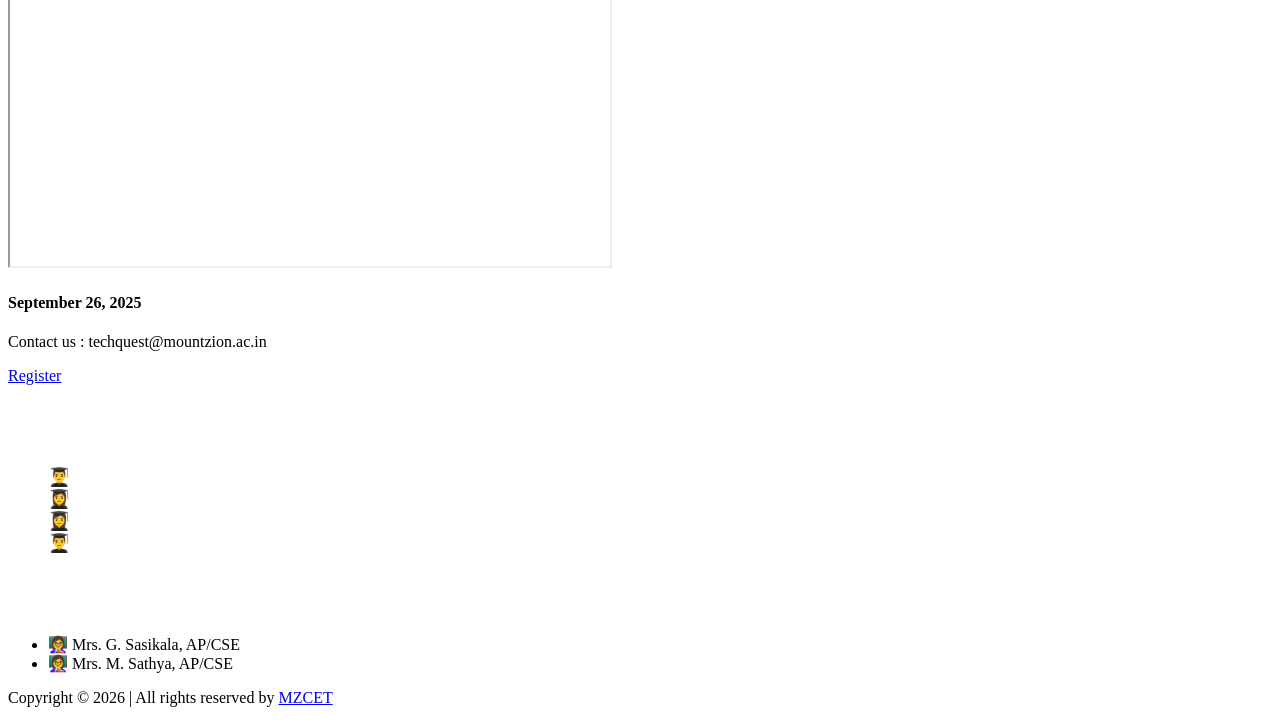
==== commit feaad684: "Gmail id chnaged" ====
--- a/index.html
+++ b/index.html
@@ -683,7 +683,7 @@
                   <div class="address_details text-center">
                     <h4 class="wow fadeInUp" data-wow-duration="1s" data-wow-delay=".3s">September 26, 2025</h4>
                     <p class="wow fadeInUp" data-wow-duration="1s" data-wow-delay=".5s">
-                      Contact us : techquest024@gmail.com
+                      Contact us : techquest@mountzion.ac.in
                     </p>
                     <a href="#form" class="boxed-btn3 wow fadeInUp" data-wow-duration="1s" data-wow-delay=".6s">Register</a>
                   </div>
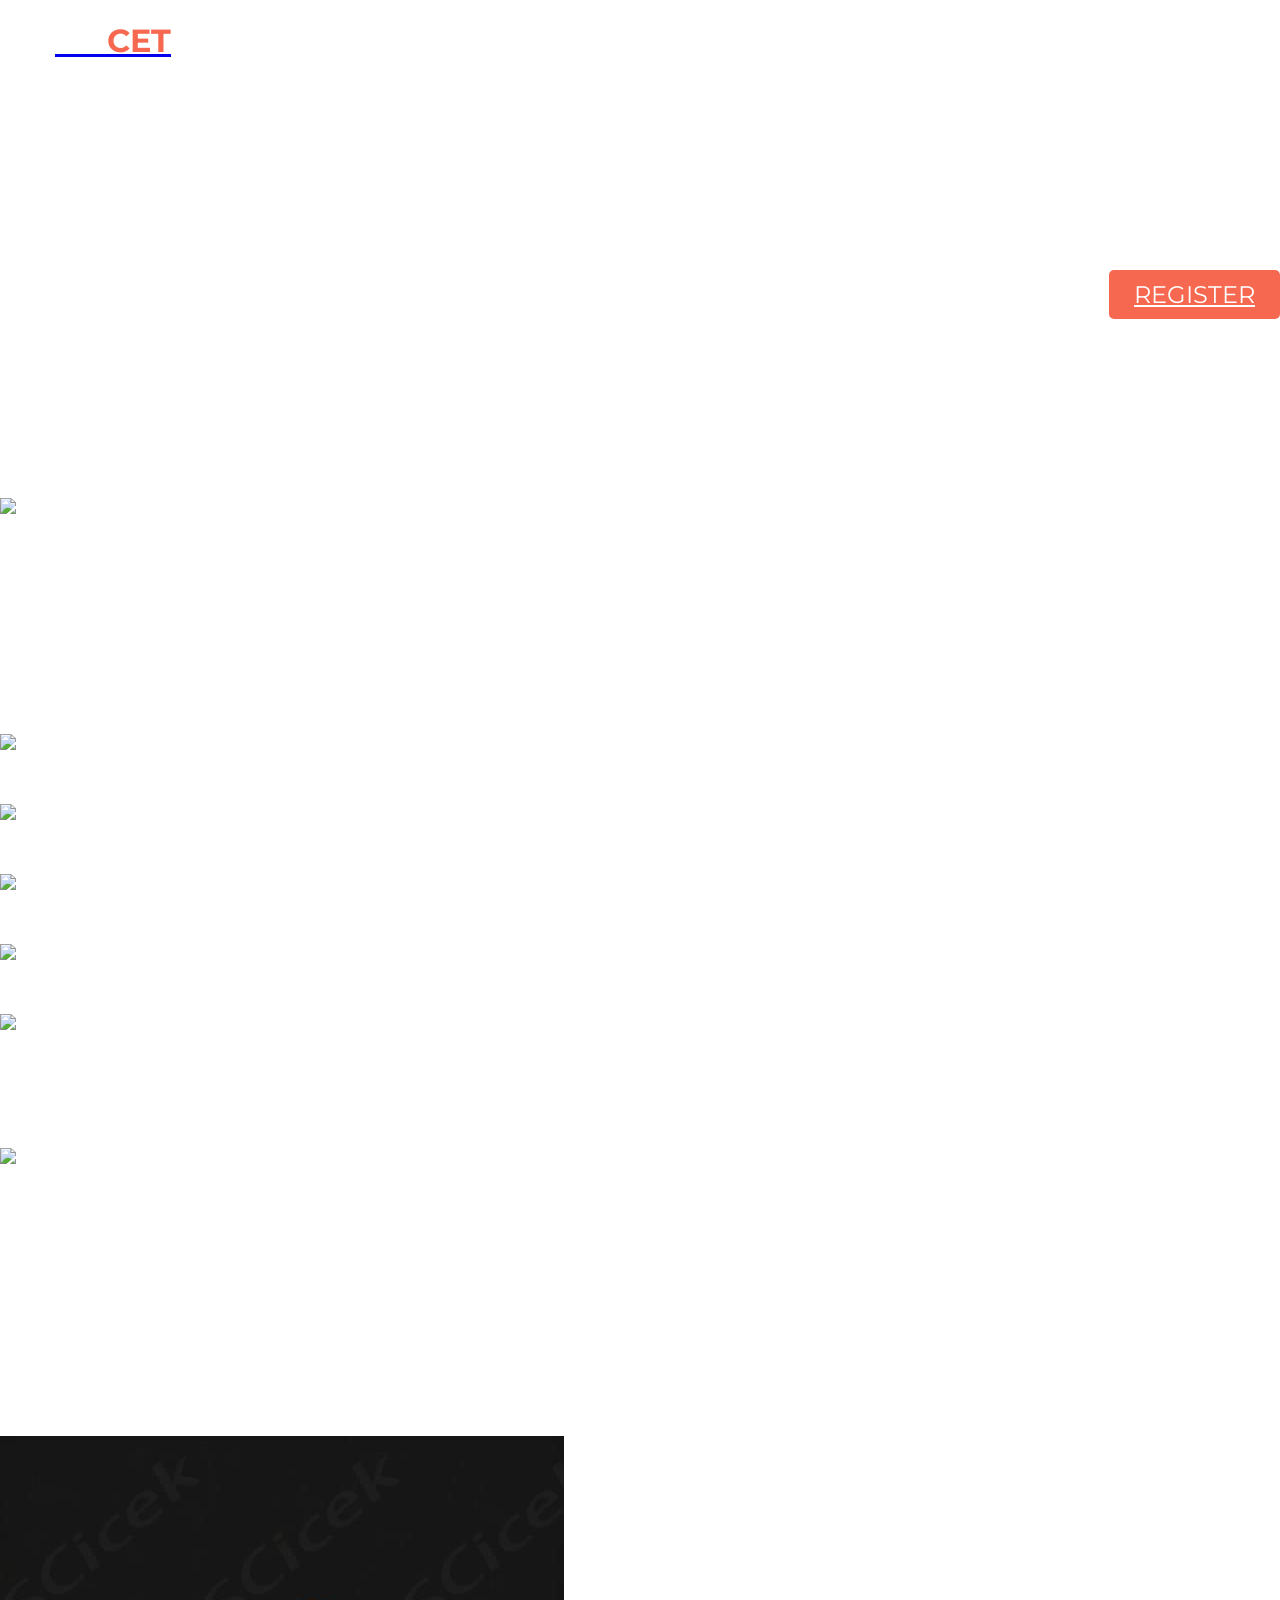
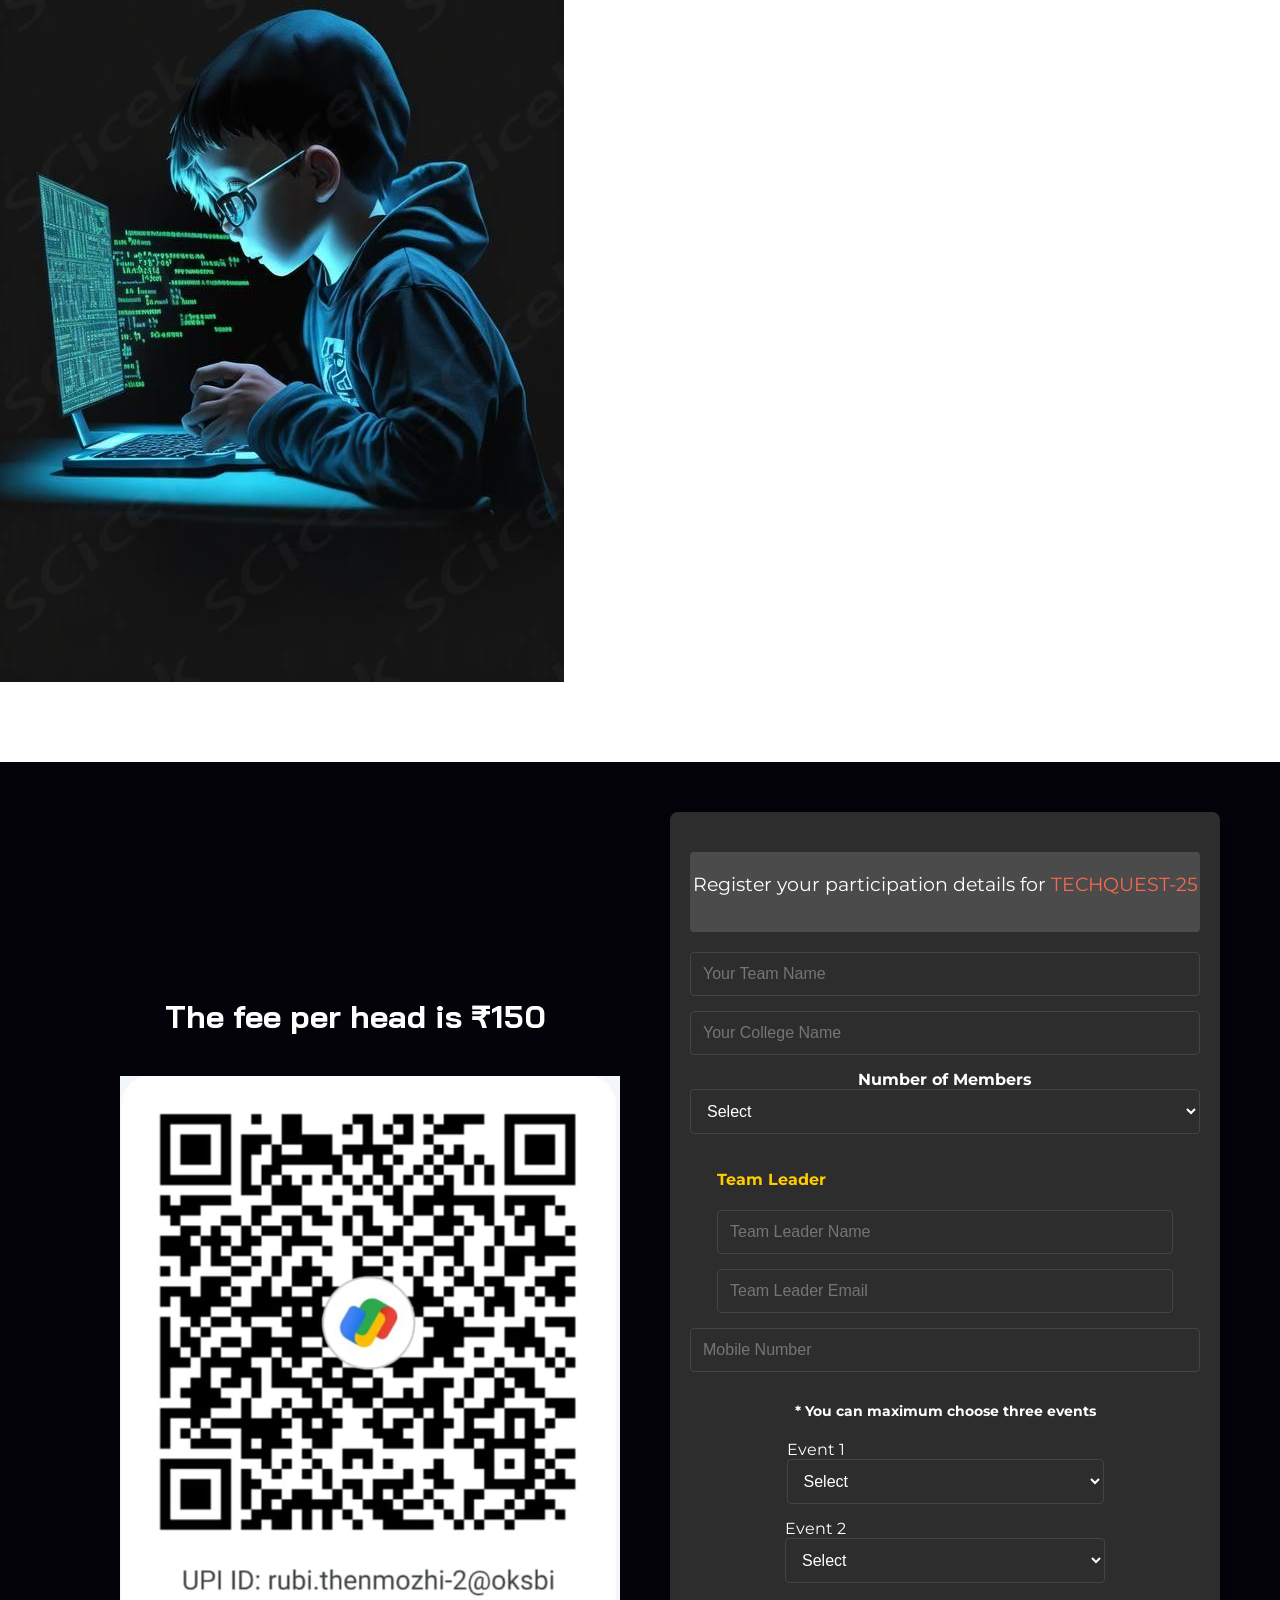
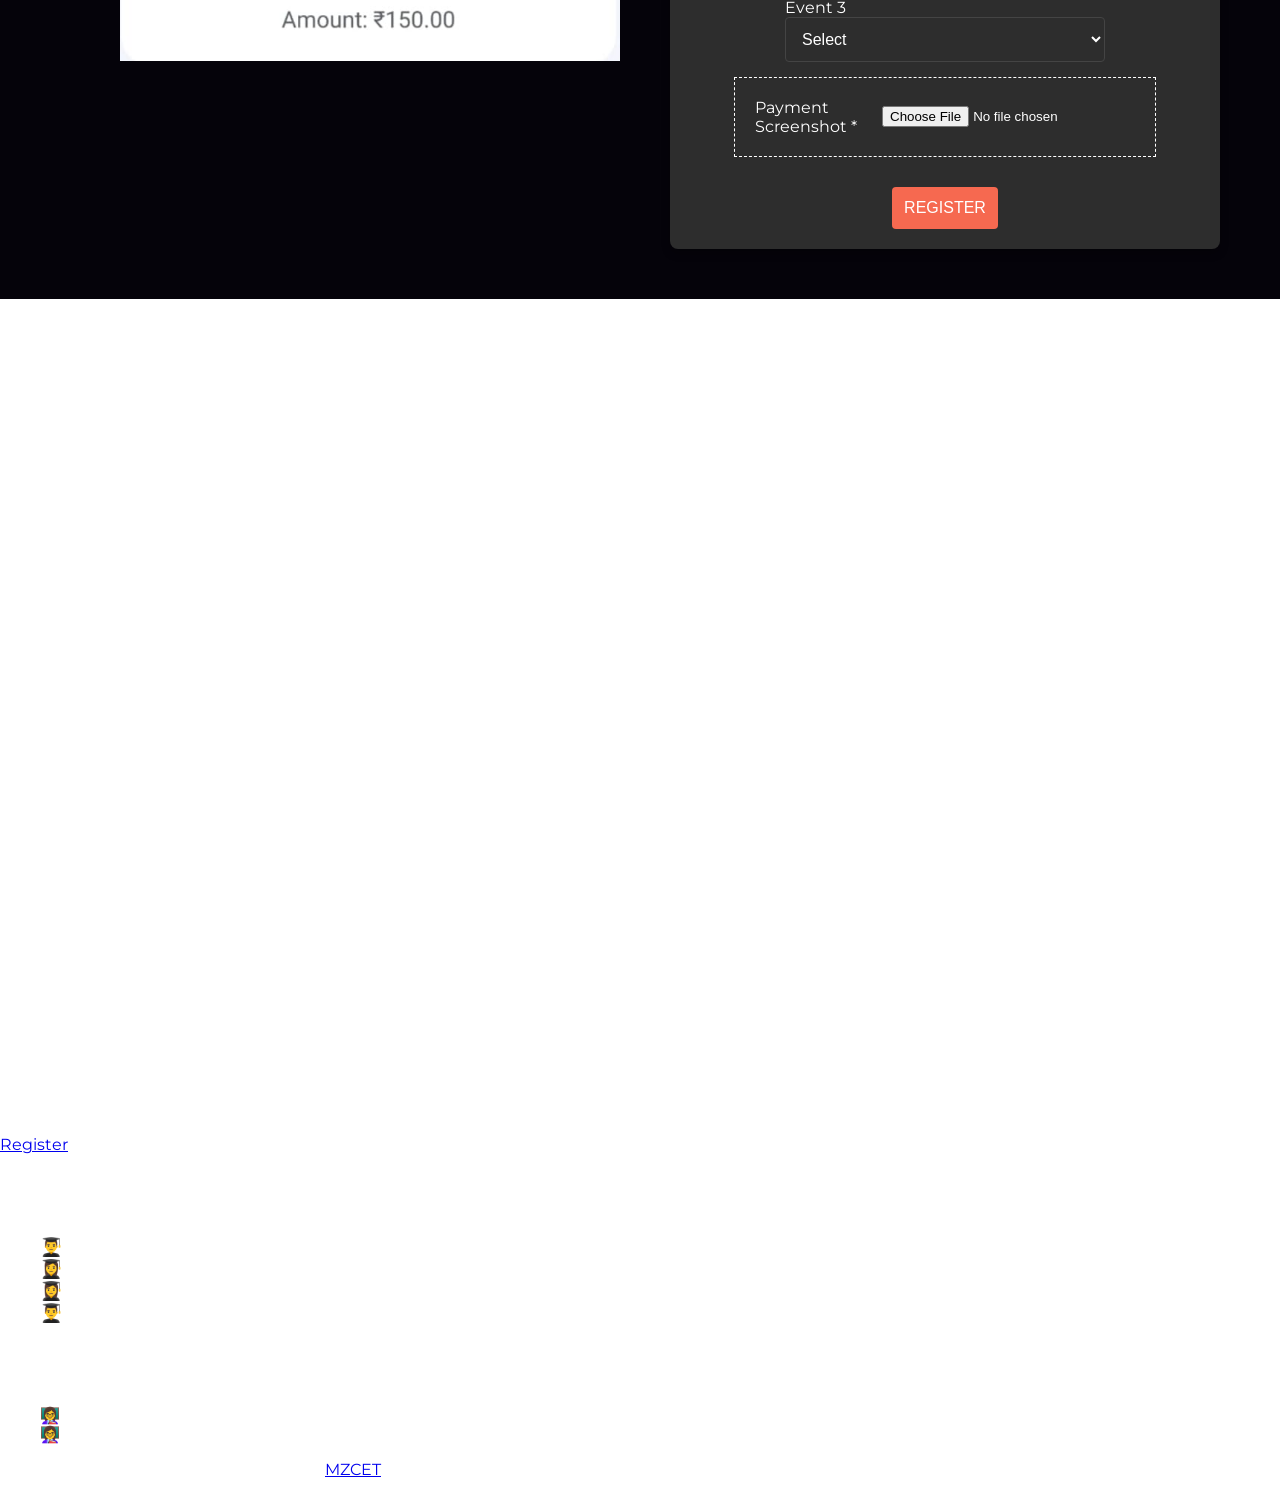
==== commit 7b4b166b: "fix" ====
--- a/index.html
+++ b/index.html
@@ -113,6 +113,21 @@
 }
 
 
+.upload-btn {
+  display: inline-block;
+  background-color: #4CAF50;
+  color: white;
+  padding: 10px 16px;
+  border-radius: 8px;
+  text-decoration: none;
+  font-weight: bold;
+  transition: 0.3s;
+}
+.upload-btn:hover {
+  background-color: #45a049;
+}
+
+
     </style>
     <!-- <link rel="stylesheet" href="css/responsive.css"> -->
 </head>
@@ -561,7 +576,7 @@
         The fee per head is <span class="ruppee">&#8377;150</span>
       </div>
 
-      
+     
 
     
 <div>
@@ -644,16 +659,28 @@
 
       <!-- File Upload -->
       <div class="form-upload-wrapper">
-        <div class="file-upload-section">
-          <label for="paymentScreenshot">Payment Screenshot</label>
-          <input type="file" id="paymentScreenshot" name="paymentScreenshot" class="input-file" accept="image/png, image/jpeg" />
-        </div>
-      </div>
-      <p class="form-note" style="text-align: center;">* If you want to pay on the spot, you don't need to provide a payment screenshot.</p>
-
+  <div class="file-upload-section">
+    <label for="paymentScreenshot">Payment Screenshot *</label>
+    <input 
+      type="file" 
+      id="paymentScreenshot" 
+      name="paymentScreenshot" 
+      class="input-file" 
+      accept="image/png, image/jpeg" 
+      required
+    />
+  </div>
+</div>
       <!-- Submit Button -->
       
-      <button type="button" class="form-submit-btn" onclick="submitForm()">REGISTER</button>
+     <!-- Submit Button -->
+<div style="text-align: center; margin-top: 15px;">
+  <button type="button" class="form-submit-btn" onclick="submitForm()">REGISTER</button>
+  <span id="loadingIndicator" style="display:none; margin-left:10px; color:white; font-weight:bold;">
+    ⏳ Loading...
+  </span>
+</div>
+
 
     </form>
   </div>
--- a/form.css
+++ b/form.css
@@ -0,0 +1,346 @@
+@import url('https://fonts.googleapis.com/css2?family=Montserrat:ital,wght@0,100..900;1,100..900&display=swap');
+@import url('https://fonts.googleapis.com/css2?family=Bai+Jamjuree:ital,wght@0,200;0,300;0,400;0,500;0,600;0,700;1,200;1,300;1,400;1,500;1,600;1,700&display=swap');
+body {
+    font-family: "Montserrat", sans-serif;
+    margin: 0;
+    padding: 0;
+    color: #ffffff;
+}
+
+.form-container {
+    display: flex;
+    justify-content: space-between;
+    align-items: flex-start;
+    gap: 60px;
+    padding: 0 100px;
+}
+
+.form-left {
+    flex: 1;
+    display: flex;
+    justify-content: center;
+}
+
+.event-img {
+    max-width: 100%;
+    height: auto;
+    border-radius: 8px;
+    padding: 0 20px;
+}
+
+.form-right {
+    flex: 1;
+}
+
+.form-content {
+    background-color: #2d2d2d;
+    width: 100%;
+    border-radius: 8px;
+    padding: 20px;
+    box-shadow: 0 4px 8px rgba(0, 0, 0, 0.3);
+}
+
+.form-header {
+    background-color: #4b4b4b;
+    color: #ffffff;
+    height: 60px;
+    text-align: center;
+    padding-top: 20px;
+    font-size: 1.2rem;
+    border-radius: 4px;
+    margin-bottom: 20px;
+}
+
+.event-highlight {
+    color: #f66950;
+}
+
+.form-registration {
+    display: flex;
+    flex-direction: column;
+    width: 100%;
+    align-items: center;
+}
+
+.input-field, .input-full-width {
+    background-color: #2d2d2d;
+    border: 1px solid #444;
+    color: #ffffff;
+    padding: 12px;
+    border-radius: 4px;
+    margin-bottom: 15px;
+    width: 100%;
+    box-sizing: border-box;
+    font-size: 1rem;
+}
+
+.event-checkboxes {
+    display: flex;
+    flex-direction: column;
+    gap: 10px;
+    margin-bottom: 15px;
+    /* align-items: center; */
+}
+
+.checkbox-item {
+    display: flex;
+    
+    align-items: baseline;
+    
+}
+
+
+.form-note {
+    font-size: 0.9rem;
+    margin-bottom: 20px;
+}
+
+.form-upload-wrapper {
+    display: flex;
+    justify-content: center;
+    align-items: center;
+}
+
+.file-upload-section {
+    width: 80%;
+    margin-bottom: 15px;
+    display: flex;
+    justify-content: center;
+    align-items: center;
+    padding: 20px;
+    border: 1px dashed white;
+}
+
+.file-upload-section input {
+    color: white;
+}
+
+.form-submit-btn {
+    background-color: #f66950;
+    color: white;
+    border: none;
+    padding: 12px;
+    border-radius: 4px;
+    font-size: 1rem;
+    cursor: pointer;
+    transition: background-color 0.3s ease;
+}
+
+.form-submit-btn:hover {
+    /* background-color: #d18e00; */
+}
+
+/* Responsive Styles for Mobile */
+@media screen and (max-width: 768px) {
+    .form-container {
+        flex-direction: column;
+        padding: 50px 20px;
+        gap: 40px;
+    }
+
+    .form-left, .form-right {
+        width: 100%;
+    }
+
+    .form-content {
+        padding: 15px;
+    }
+
+    .form-header {
+        font-size: 1.1rem;
+        padding-top: 15px;
+        height: auto;
+    }
+
+    .input-field, .input-full-width {
+        padding: 10px;
+        font-size: 0.9rem;
+    }
+
+    .form-note {
+        font-size: 0.8rem;
+    }
+
+    .form-submit-btn {
+        padding: 10px;
+        font-size: 0.9rem;
+    }
+
+    /* File Upload Adjustments for Mobile Devices */
+    .file-upload-section {
+        width: 100%; /* Full width on smaller devices */
+        padding: 15px;
+        font-size: 0.9rem;
+    }
+
+    .file-upload-section input {
+        width: 90%;
+        font-size: 0.9rem;
+    }
+}
+
+/* Further adjustments for very small screens (up to 480px) */
+@media screen and (max-width: 480px) {
+    .file-upload-section {
+        width: 80%;
+        padding: 10px;
+    }
+
+    .file-upload-section input {
+        width: 80%;
+        font-size: 0.8rem;
+    }
+
+    .form-container {
+        padding: 30px 10px;
+        gap: 20px;
+    }
+
+    .form-content {
+        padding: 10px;
+    }
+
+    .form-header {
+        font-size: 1rem;
+        padding-top: 10px;
+    }
+
+    .input-field, .input-full-width {
+        padding: 8px;
+        font-size: 0.8rem;
+    }
+
+    .form-note {
+        font-size: 0.75rem;
+    }
+
+    .form-submit-btn {
+        padding: 8px;
+        font-size: 0.8rem;
+    }
+}
+
+.map-area {
+    height: 80vh;
+    margin: 20px;
+}
+
+#map {
+    display: flex;
+    justify-content: center;
+    align-items: center;
+    margin: 20px 0;
+    position: relative;
+    width: 100%;
+    height: 100%;
+}
+
+#map iframe {
+    width: 100%;
+    height: 450px;
+    border: 0;
+}
+
+@media screen and (max-width: 768px) {
+    .map-area {
+        height: 60vh;
+        margin: 10px;
+    }
+
+    #map iframe {
+        height: 350px;
+    }
+}
+
+@media screen and (max-width: 480px) {
+    .map-area {
+        height: 50vh;
+    }
+
+    #map iframe {
+        height: 300px;
+    }
+}
+
+.form-left {
+    display: flex;
+    flex-direction: column;
+    justify-content: center;
+    align-items: center;
+}
+
+.account-details{
+    border: 1px solid white;
+    padding: 10px;
+}
+.account-details p {
+    font-weight: bold;
+    color: white;
+    
+}
+.checkbox-item input[type="checkbox"]{
+    /* accent-color: white;  */
+    display: none;
+}
+.checkbox-item label {
+    cursor: pointer;
+    padding-left: 30px;
+    color: white;
+    position: relative;
+    display: inline-block;
+}
+.checkbox-item label::before {
+    content: "";
+    position: absolute;
+    left: 0;
+    top: 0;
+    width: 15px;
+    height: 15px;
+    border: 2px solid #ccc;
+    border-radius: 4px;
+    background-color: white;
+    transition: background-color 0.3s ease, border-color 0.3s ease;
+}
+
+/* When checkbox is checked, change the color of the square */
+.checkbox-item input[type="checkbox"]:checked + label::before {
+    /* background-color: green;
+    border-color: green; */
+    /* background: white;
+     */
+     background: #f66950;
+}
+
+@media only screen and (max-width: 768px) {
+    .about_info {
+      margin-top: 10px; /* Reduce the gap */
+    }
+
+    .about_thumb {
+      margin-bottom: 10px; /* Reduce the bottom margin of the image */
+    }
+  }
+
+  .offer-wrapper{
+    font-family: "Bai Jamjuree", sans-serif;
+    /* background: wheat; */
+    text-align: center;
+    font-size: xx-large;
+    font-weight: bolder;
+    color: white;
+    padding-bottom: 40px;
+  }
+  .offer-wrapper .strike-ruppee{
+     /* background: red; */
+     text-decoration: line-through;
+  }
+  .offer-wrapper .strike-ruppee2{
+    /* background: red; */
+    font-weight: 900;
+    color: orangered;
+ }
+
+.error-input {
+  border: 2px solid red !important;
+  box-shadow: 0 0 5px red;
+}
